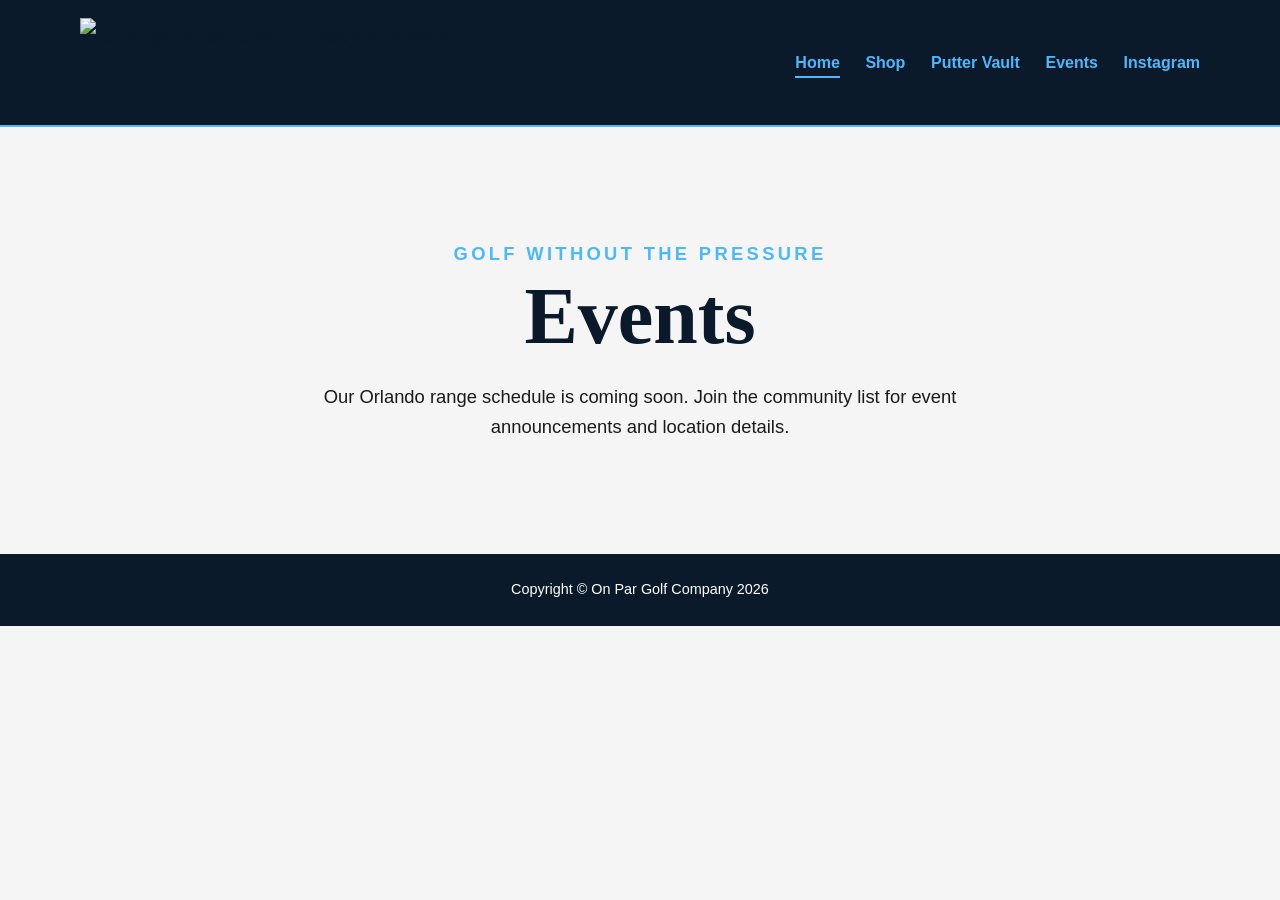
==== events.html @ 6084990c "Add files via upload" ====
<!doctype html>
<html lang="en">
    <head>
        <meta charset="utf-8">
        <meta name="viewport" content="width=device-width, initial-scale=1">
        <meta name="description" content="Discover beginner-friendly On Par Golf Company events at driving ranges around Orlando.">
        <meta name="author" content="On Par Golf Company">
        <meta name="theme-color" content="#1f3124">
        <title>Events | On Par Golf Company</title>
        <link rel="icon" type="image/png" href="ball-on-tee-icon-tab.png">
        <link rel="stylesheet" href="styles.css">
        <script src="script.js" defer></script></head>
        
        <body>
  <header class="site-header">
    <div class="header-inner">
      <a class="brand" href="index.html" aria-label="Orange Slice Golf home">
        <img src="logo-transparent.png" alt="Orange Slice Golf Lifestyle Brand">
      </a>
      <nav aria-label="Main navigation">
        <ul class="nav-list">
          <li><a href="index.html" aria-current="page">Home</a></li>
          <li><a href="shop.html">Shop</a></li>
          <li><a href="putter-vault.html">Putter Vault</a></li>
          <li><a href="events.html">Events</a></li>
          <li><a href="https://www.instagram.com/orange_slice_golf/" target="_blank" rel="noopener noreferrer">Instagram</a></li>
        </ul>
      </nav>
    </div>
  </header>
<main><section class="page-intro"><p class="eyebrow">Golf without the pressure</p><h1>Events</h1><p>Our Orlando range schedule is coming soon. Join the community list for event announcements and location details.</p></section></main><footer class="site-footer">Copyright &copy; On Par Golf Company 2026</footer>
</body></html>
---- styles.css ----
/* -------------------------------------------------------
   ORANGE SLICE GOLF — Updated Stylesheet
   Visual style based on your uploaded graphics
-------------------------------------------------------- */

:root {
  --navy: #0a1a2b;
  --navy-light: #12324d;
  --sky: #4db8ff;
  --sky-light: #bfe7ff;
  --white: #ffffff;
  --gray: #f5f5f5;
  --ink: #1a1a1a;
}

* { box-sizing: border-box; }

html { scroll-behavior: smooth; }

body {
  margin: 0;
  min-height: 100vh;
  display: flex;
  flex-direction: column;
  color: var(--ink);
  background: var(--gray);
  font-family: Arial, Helvetica, sans-serif;
  line-height: 1.65;
}

a { color: inherit; text-decoration: none; }

/* -------------------------------------------------------
   HEADER — White background, navy text, sky-blue accents
-------------------------------------------------------- */

.site-header {
  background: var(--navy);
  color: var(--navy);
  border-bottom: 2px solid var(--sky);
}

.header-inner {
  width: min(1120px, 92%);
  margin: 0 auto;
  display: flex;
  align-items: center;
  justify-content: space-between;
  gap: 2rem;
  padding: 1.1rem 0;
}

.brand {
  display: flex;
  align-items: center;
  font-family: Georgia, "Times New Roman", serif;
  font-size: 1.4rem;
  font-weight: 700;
  letter-spacing: .04em;
}

.brand img {
  height: 90px;
  width: auto;
}

.nav-list {
  display: flex;
  gap: 1.6rem;
  list-style: none;
  margin: 0;
  padding: 0;
}

.nav-list a {
  font-weight: 700;
  padding: .35rem 0;
  border-bottom: 2px solid transparent;
  color: var(--sky)
}

.nav-list a:hover,
.nav-list a:focus-visible,
.nav-list a[aria-current="page"] {
  border-color: var(--sky);
}

/* -------------------------------------------------------
   HERO — Full-bleed photo, centered card, sky-blue CTA
-------------------------------------------------------- */

.hero {
  min-height: 80vh;
  display: flex;
  align-items: center;
  justify-content: center;
  padding: 0;
  background: url('background1.png') center/cover no-repeat;
}

.hero-card {
  background: rgba(255,255,255,0.92);
  padding: clamp(2rem, 6vw, 4rem);
  border-radius: 14px;
  box-shadow: 0 18px 60px rgba(0,0,0,0.25);
  text-align: center;
  width: min(850px, 92%);
}

.eyebrow {
  margin-bottom: .5rem;
  color: var(--sky);
  font-size: .8rem;
  font-weight: 800;
  letter-spacing: .18em;
  text-transform: uppercase;
}

h1, h2 {
  font-family: Georgia, "Times New Roman", serif;
  line-height: 1.15;
}

h1 {
  margin: 0 0 1.25rem;
  color: var(--navy);
  font-size: clamp(2.8rem, 8vw, 5.8rem);
}

h2 {
  margin: 0 auto;
  max-width: 760px;
  font-size: clamp(1.15rem, 2.25vw, 1.55rem);
  font-weight: 400;
}

.cta-btn {
  display: inline-block;
  margin-top: 2rem;
  background: var(--sky);
  color: var(--navy);
  padding: 1rem 2rem;
  border-radius: 10px;
  font-size: 1.1rem;
  font-weight: 700;
  border: none;
  cursor: pointer;
}

.cta-btn:hover {
  background: var(--sky-light);
}

/* -------------------------------------------------------
   PAGE INTRO
-------------------------------------------------------- */

.page-intro {
  width: min(900px, 90%);
  margin: 0 auto;
  padding: 7rem 0;
  text-align: center;
}

.page-intro h1 {
  font-size: clamp(2.7rem, 7vw, 5rem);
  color: var(--navy);
}

.page-intro p {
  max-width: 650px;
  margin: 0 auto;
  font-size: 1.15rem;
}

/* -------------------------------------------------------
   SIGNUP DIALOG — Modern rounded form
-------------------------------------------------------- */

.signup-dialog {
  width: min(480px, calc(100% - 2rem));
  background: var(--white);
  border-radius: 12px;
  border-top: 6px solid var(--sky);
  box-shadow: 0 24px 80px rgba(0,0,0,.25);
  padding: 0;
}

.signup-dialog::backdrop {
  background: rgba(0,0,0,.55);
}

.dialog-body {
  padding: 2.5rem;
  position: relative;
}

.dialog-close {
  position: absolute;
  top: .65rem;
  right: .8rem;
  width: 2.4rem;
  height: 2.4rem;
  border: none;
  border-radius: 50%;
  background: transparent;
  font-size: 1.7rem;
  color: var(--navy);
  cursor: pointer;
}

.dialog-close:hover {
  background: var(--sky-light);
}

.signup-dialog h2 {
  margin-bottom: .7rem;
  font-size: 2rem;
  font-weight: 700;
  color: var(--navy);
}

.signup-dialog p {
  margin-bottom: 1.4rem;
}

.signup-form {
  display: flex;
  gap: .65rem;
}

.signup-form input {
  flex: 1;
  padding: .85rem 1rem;
  border: 1px solid #d0d0d0;
  border-radius: 6px;
  font: inherit;
}

.signup-form button {
  padding: .85rem 1.15rem;
  background: var(--sky);
  color: var(--navy);
  border-radius: 6px;
  border: none;
  font-weight: 700;
  cursor: pointer;
}

.signup-form button:hover {
  background: var(--sky-light);
}

.form-message {
  min-height: 1.5rem;
  margin-top: .75rem !important;
  font-weight: 700;
}

/* -------------------------------------------------------
   FOOTER — Navy background, white text
-------------------------------------------------------- */

.site-footer {
  background: var(--navy);
  color: var(--white);
  padding: 1.5rem 4%;
  text-align: center;
  font-size: .9rem;
}

/* -------------------------------------------------------
   Sign-up css with image
-------------------------------------------------------- */

.signup-section {
  padding: 5rem 0;
  background: var(--gray);
}

.signup-wrapper {
  width: min(1100px, 92%);
  margin: 0 auto;
  display: grid;
  grid-template-columns: 1fr 1fr;
  gap: 3rem;
  align-items: center;
}

/* LEFT SIDE IMAGE */
.signup-image {
  background: url('signup-image2.jpg') center/cover no-repeat;
  min-height: 420px;
  border-radius: 12px;
}

/* RIGHT SIDE CONTENT */
.signup-content h2 {
  font-size: 2.2rem;
  color: var(--navy);
  margin-bottom: .5rem;
}

.signup-content p {
  font-size: 1.15rem;
  margin-bottom: 1.5rem;
}

/* FORM BOXES */
.signup-home-form {
  display: flex;
  flex-direction: column;
  gap: 1rem;
}

.signup-home-form input {
  padding: 1rem;
  border: 1px solid #d0d0d0;
  border-radius: 6px;
  font-size: 1rem;
}

.signup-home-form button {
  padding: 1rem;
  background: var(--sky);
  color: var(--navy);
  border: none;
  border-radius: 6px;
  font-weight: 700;
  cursor: pointer;
}

.signup-home-form button:hover {
  background: var(--sky-light);
}

.signup-note {
  margin-top: .75rem;
  font-size: .85rem;
  color: #666;
}

/* MOBILE */
@media (max-width: 760px) {
  .signup-wrapper {
    grid-template-columns: 1fr;
  }

  .signup-image {
    min-height: 260px;
  }
}

/* -------------------------------------------------------
   MOBILE
-------------------------------------------------------- */

@media (max-width: 760px) {
  .header-inner {
    flex-direction: column;
    gap: .75rem;
  }

  .nav-list {
    width: 100%;
    gap: 1rem;
    overflow-x: auto;
    padding-bottom: .25rem;
  }

  .hero-card {
    margin: 1rem;
    padding: 2rem;
  }

  .signup-form {
    flex-direction: column;
  }
}

@media (prefers-reduced-motion: reduce) {
  html { scroll-behavior: auto; }
}
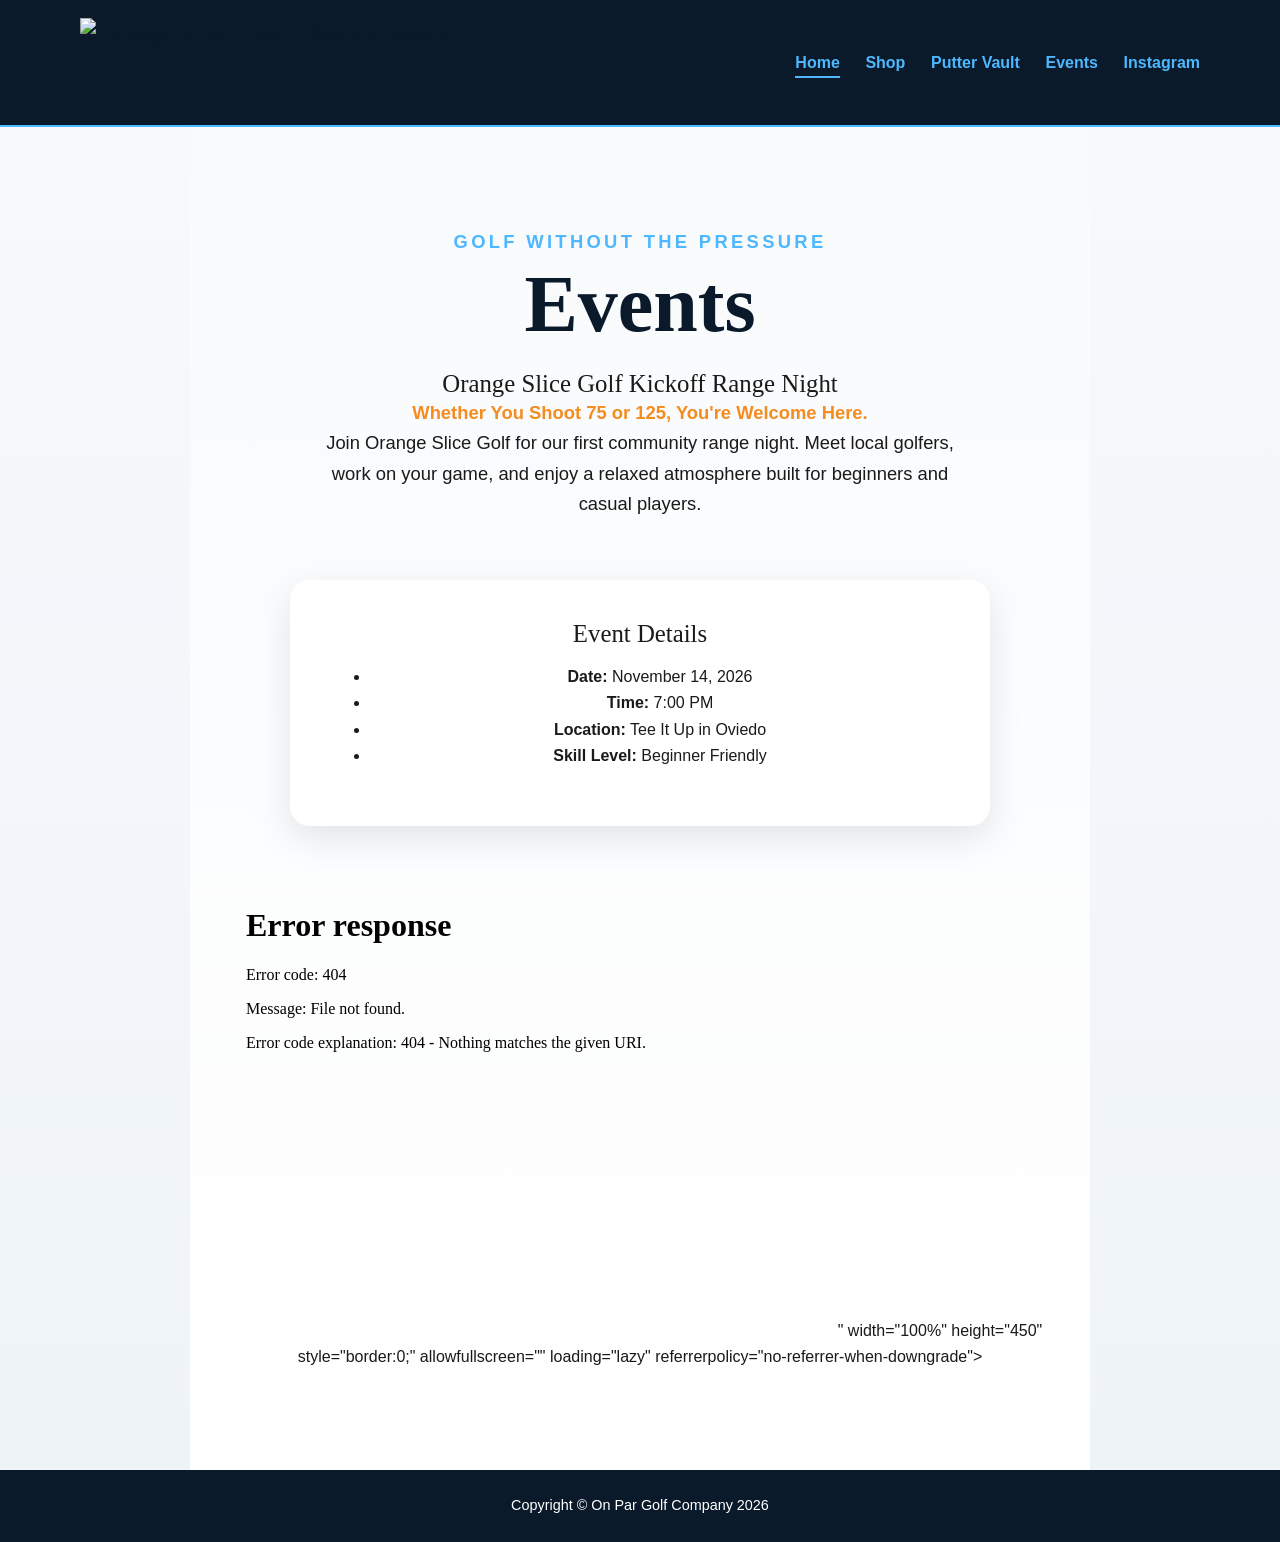
==== commit c5685f1c: "Events update Css update" ====
--- a/events.html
+++ b/events.html
@@ -7,7 +7,7 @@
         <meta name="author" content="On Par Golf Company">
         <meta name="theme-color" content="#1f3124">
         <title>Events | On Par Golf Company</title>
-        <link rel="icon" type="image/png" href="ball-on-tee-icon-tab.png">
+        <link rel="icon" type="image/png" href="images/ball-on-tee-icon-tab.png">
         <link rel="stylesheet" href="styles.css">
         <script src="script.js" defer></script></head>
         
@@ -15,7 +15,7 @@
   <header class="site-header">
     <div class="header-inner">
       <a class="brand" href="index.html" aria-label="Orange Slice Golf home">
-        <img src="logo-transparent.png" alt="Orange Slice Golf Lifestyle Brand">
+        <img src="images/logo-transparent.png" alt="Orange Slice Golf Lifestyle Brand">
       </a>
       <nav aria-label="Main navigation">
         <ul class="nav-list">
@@ -28,5 +28,47 @@
       </nav>
     </div>
   </header>
-<main><section class="page-intro"><p class="eyebrow">Golf without the pressure</p><h1>Events</h1><p>Our Orlando range schedule is coming soon. Join the community list for event announcements and location details.</p></section></main><footer class="site-footer">Copyright &copy; On Par Golf Company 2026</footer>
-</body></html>
+    <main>
+      <section class="page-intro">
+        <p class="eyebrow">Golf without the pressure</p>
+        <h1>Events</h1>
+
+        <h2>Orange Slice Golf Kickoff Range Night</h2>
+
+        <p class="event-tagline">
+            Whether You Shoot 75 or 125, You're Welcome Here.
+        </p>
+
+        <p>
+            Join Orange Slice Golf for our first community range night.
+            Meet local golfers, work on your game, and enjoy a relaxed
+            atmosphere built for beginners and casual players. 
+            
+        </p>
+          <section class="event-details">
+
+              <h2>Event Details</h2>
+
+          <ul>
+              <li><strong>Date:</strong> November 14, 2026</li>
+              <li><strong>Time:</strong> 7:00 PM</li>
+              <li><strong>Location:</strong> Tee It Up in Oviedo</li>
+              <li><strong>Skill Level:</strong> Beginner Friendly</li>
+          </ul>
+
+          </section>
+          <iframe
+            src="<iframe src="https://www.google.com/maps/embed?pb=!1m18!1m12!1m3!1d3501.1639723473636!2d-81.2181270239829!3d28.654808583067762!2m3!1f0!2f0!3f0!3m2!1i1024!2i768!4f13.1!3m3!1m2!1s0x88e76970a6a5c409%3A0x33d078b5ba0323bf!2sTee%20It%20Up%20Golf%20Driving%20Range!5e0!3m2!1sen!2sus!4v1791396454468!5m2!1sen!2sus" width="600" height="450" style="border:0;" allowfullscreen="" loading="lazy" referrerpolicy="strict-origin-when-cross-origin"></iframe>"
+            width="100%"
+            height="450"
+            style="border:0;"
+            allowfullscreen=""
+            loading="lazy"
+            referrerpolicy="no-referrer-when-downgrade">
+          </iframe>
+
+      </section>
+    </main>
+<footer class="site-footer">Copyright &copy; On Par Golf Company 2026</footer>
+</body>
+</html>
--- a/styles.css
+++ b/styles.css
@@ -23,7 +23,11 @@
   display: flex;
   flex-direction: column;
   color: var(--ink);
-  background: var(--gray);
+  background: linear-gradient(
+              180deg,
+              #f8fafc 0%,
+              #eef3f8 100%
+);
   font-family: Arial, Helvetica, sans-serif;
   line-height: 1.65;
 }
@@ -95,7 +99,7 @@
   align-items: center;
   justify-content: center;
   padding: 0;
-  background: url('background1.png') center/cover no-repeat;
+  background: url('images/background1.png') center/cover no-repeat;
 }
 
 .hero-card {
@@ -124,7 +128,7 @@
 h1 {
   margin: 0 0 1.25rem;
   color: var(--navy);
-  font-size: clamp(2.8rem, 8vw, 5.8rem);
+  font-size: clamp(1.4rem, 4vw, 2.9rem);
 }
 
 h2 {
@@ -289,7 +293,7 @@
 
 /* LEFT SIDE IMAGE */
 .signup-image {
-  background: url('signup-image2.jpg') center/cover no-repeat;
+  background: url('images/signup-image2.jpg') center/cover no-repeat;
   min-height: 420px;
   border-radius: 12px;
 }
@@ -381,3 +385,123 @@
 @media (prefers-reduced-motion: reduce) {
   html { scroll-behavior: auto; }
 }
+
+/* Event CSS*/
+
+.event-details,
+.event-location {
+    max-width: 1000px;
+    margin: 40px auto;
+    padding: 0 20px;
+    text-align: center;
+}
+
+.event-tagline {
+    font-size: 1.3rem;
+    font-weight: 600;
+    color: #f58c1f;
+    margin-bottom: 20px;
+}
+
+.event-location iframe {
+    border-radius: 12px;
+    overflow: hidden;
+}
+
+/* Background for events page*/
+.page-intro {
+    background: linear-gradient(
+        180deg,
+        #f8fafc 0%,
+        #ffffff 100%
+    );
+
+    padding: 100px 20px;
+    text-align: center;
+}
+
+/* ==============================
+   EVENTS PAGE
+============================== */
+
+.event-details {
+
+    max-width: 700px;
+    margin: 60px auto;
+
+    background: #ffffff;
+
+    padding: 40px;
+
+    border-radius: 20px;
+
+    text-align: center;
+
+    box-shadow:
+        0 12px 35px rgba(0,0,0,.1);
+}
+
+.event-list {
+    list-style: none;
+    padding: 0;
+    margin: 30px 0;
+}
+
+.event-list li {
+    padding: 15px 0;
+    border-bottom: 1px solid #e5e5e5;
+    font-size: 1.05rem;
+}
+
+.event-btn {
+    display: inline-block;
+
+    margin-top: 25px;
+
+    padding: 14px 30px;
+
+    background: var(--sky);
+    color: var(--navy);
+
+    border-radius: 10px;
+
+    font-weight: bold;
+}
+
+.event-btn:hover {
+    background: var(--sky-light);
+}
+
+.event-location {
+
+    margin-top: 80px;
+
+    background: var(--navy);
+
+    padding: 80px 20px;
+}
+
+.event-location h2 {
+
+    color: white;
+
+    text-align: center;
+
+    margin-bottom: 40px;
+}
+
+.event-location iframe {
+
+    display: block;
+
+    width: 100%;
+
+    max-width: 1000px;
+
+    margin: 0 auto;
+
+    border-radius: 20px;
+
+    box-shadow:
+        0 20px 50px rgba(0,0,0,.25);
+}
